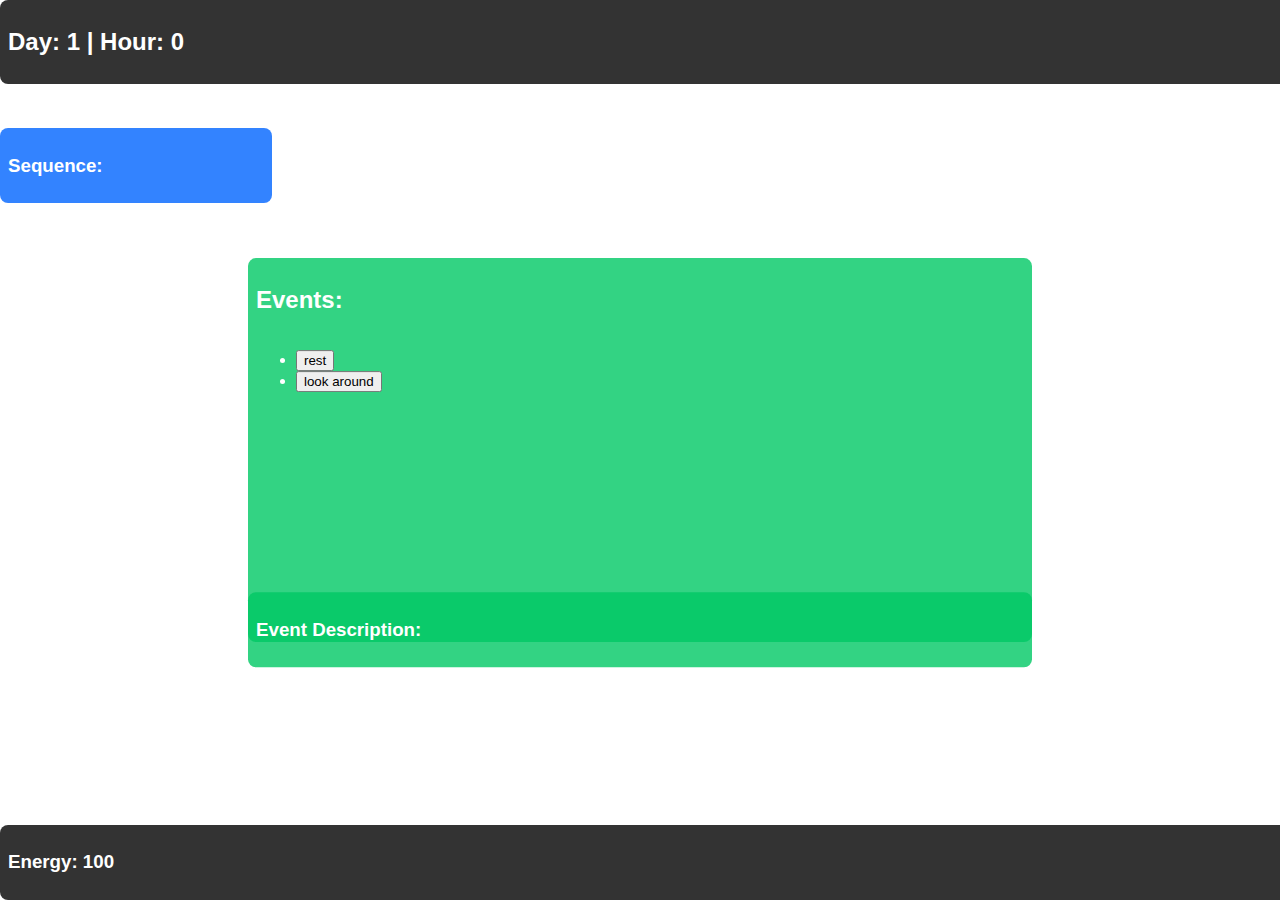
==== index.html @ 50a93d50 "Rename agun.html to index.html" ====
<!DOCTYPE html>
<html>
<head>
    <meta http-equiv='cache-control' content='no-cache'> 
    <meta http-equiv='expires' content='0'> 
    <meta http-equiv='pragma' content='no-cache'>
    <title>Wuxia/XianXia Game</title>
    <link rel="stylesheet" type="text/css" href="thesun.css">
</head>
<body>
    <div id="header">
        <h2>Day: <span id="dayCount">1</span> | Hour: <span id="hourCount">0</span></h2>
    </div>
    <div id="sequence">
        <h3>Sequence:</h3>
        <div id="sequenceContainer"></div>
    </div>

    <div id="events">
        <h2>Events:</h2>
        <div id="eventsContainer" style="height:300px; overflow:auto;">
            <ul id="eventList">
                <!-- Event list will be added here dynamically -->
            </ul>
        </div>
    </div>
    
    <div id="eventDesc">
        <h3>Event Description:</h3>
        <p id="eventDescContainer"></p>
    </div>

    <div id="footer">
        <h3>Energy: <span id="energyCount">100</span></h3>
    </div>

    <script src="thousandlions.js"></script>
</body>
</html>
---- thesun.css ----
body {
    font-family: Arial, sans-serif;
}

#header {
    position: absolute;
    top: 0;
    left: 0;
    width: 100%;
    background-color: rgba(0,0,0,0.8);
    color: #fff;
    padding: 0.5em;
    border-radius: 8px;
}

#sequence {
    position: absolute;
    top: 8em;
    left: 0;
    width: 20%;
    background-color: rgba(0,100,255,0.8);
    color: #fff;
    padding: 0.5em;
    border-radius: 8px;
}

#events {
    position: absolute;
    top: 50%;
    left: 50%;
    width: 60%;
    transform: translate(-50%, -50%);
    background-color: rgba(0,200,100,0.8);
    color: #fff;
    padding: 0.5em;
    border-radius: 8px;
    max-height: 500px;
    overflow-y: auto;
}

#footer {
    position: absolute;
    bottom: 0;
    left: 0;
    width: 100%;
    background-color: rgba(0,0,0,0.8);
    color: #fff;
    padding: 0.5em;
    border-radius: 8px;
}

#eventDesc {
    position: absolute;
    top: 70%;
    left: 50%;
    width: 60%;
    transform: translate(-50%, -50%);
    background-color: rgba(0,200,100,0.8);
    color: #fff;
    padding: 0.5em;
    border-radius: 8px;
}
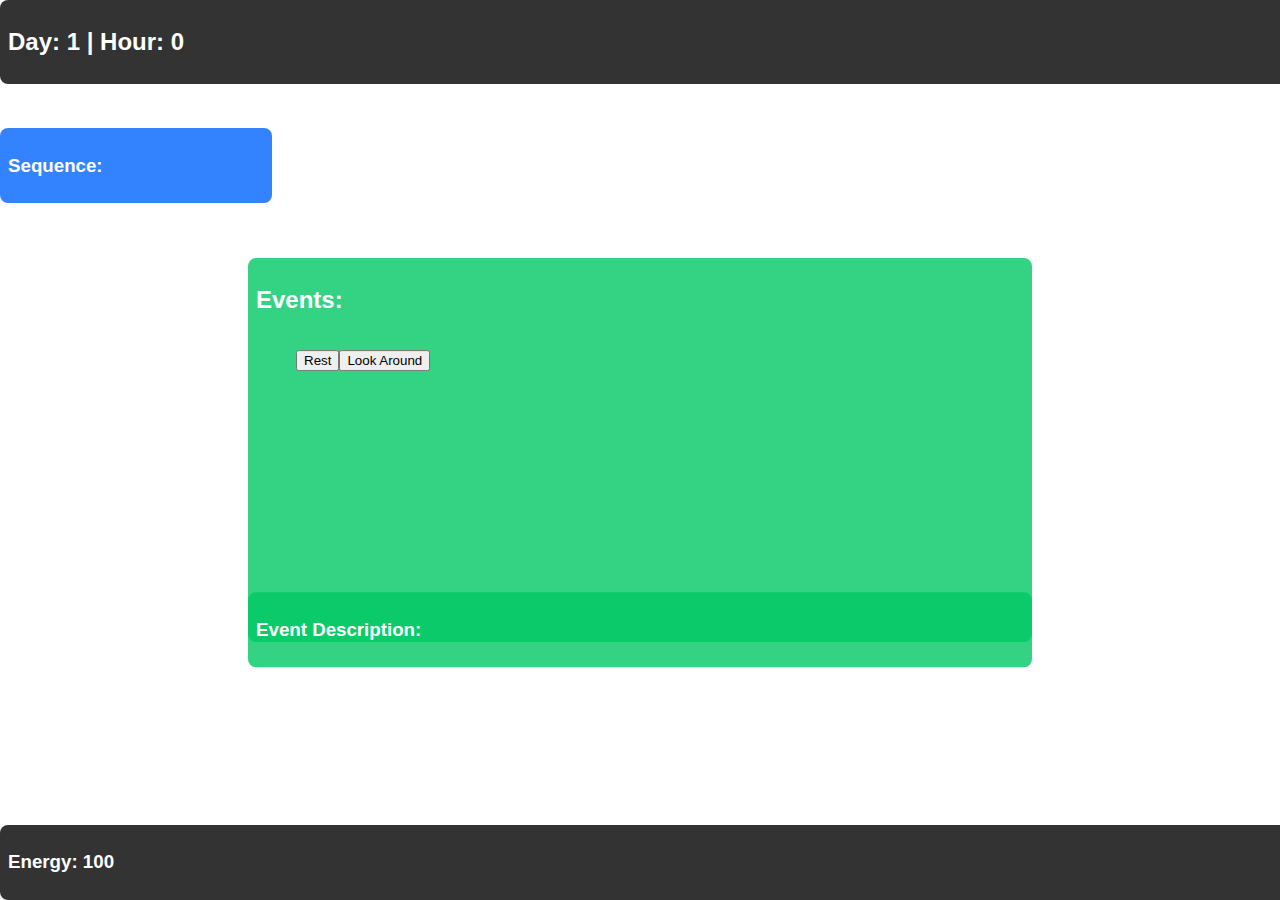
==== commit 8507d71f: "stuff" ====
--- a/index.html
+++ b/index.html
@@ -13,7 +13,9 @@
     </div>
     <div id="sequence">
         <h3>Sequence:</h3>
-        <div id="sequenceContainer"></div>
+        <div id="sequenceContainer">
+            <!-- Place where the activities and markers will go -->
+        </div>
     </div>
 
     <div id="events">
--- a/thesun.css
+++ b/thesun.css
@@ -59,4 +59,17 @@
     color: #fff;
     padding: 0.5em;
     border-radius: 8px;
+}
+
+#sequenceContainer .activity {
+    display: flex;
+    align-items: center;
+}
+
+.marker {
+    width: 10px;
+    height: 10px;
+    border-radius: 50%;
+    background-color: #f00;  /* Change this to your preferred color */
+    margin-right: 10px;
 }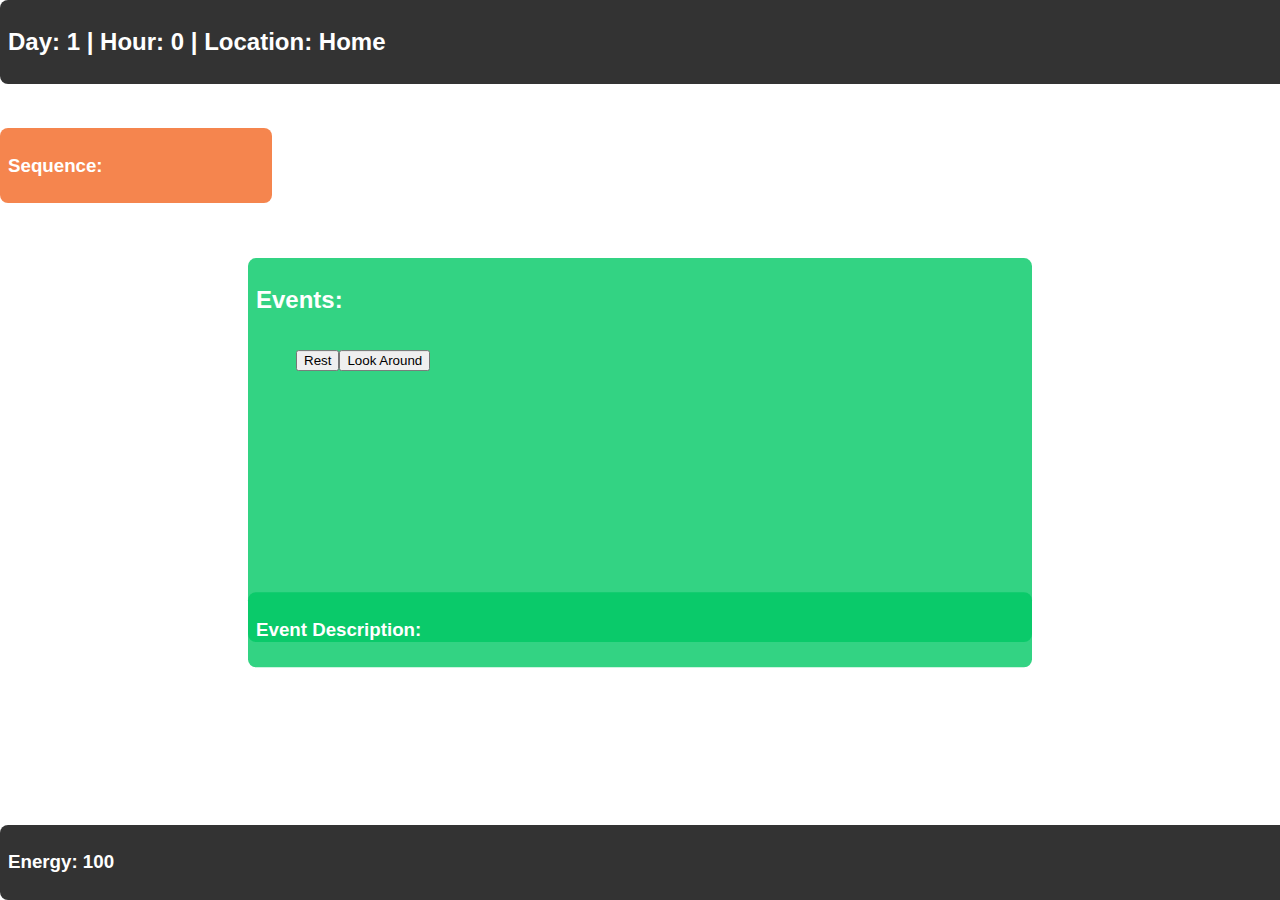
==== commit f693c58f: "worked on stuff" ====
--- a/index.html
+++ b/index.html
@@ -9,7 +9,7 @@
 </head>
 <body>
     <div id="header">
-        <h2>Day: <span id="dayCount">1</span> | Hour: <span id="hourCount">0</span></h2>
+        <h2>Day: <span id="dayCount">1</span> | Hour: <span id="hourCount">0</span> | Location: <span id="location">Home</span></h2>
     </div>
     <div id="sequence">
         <h3>Sequence:</h3>
@@ -26,16 +26,23 @@
             </ul>
         </div>
     </div>
-    
+
     <div id="eventDesc">
         <h3>Event Description:</h3>
         <p id="eventDescContainer"></p>
     </div>
 
+    <div id="inventory">
+        <h2>Inventory:</h2>
+        <div id="inventoryContainer">
+          <!-- Inventory items will be added here dynamically -->
+        </div>
+    </div>
+    
     <div id="footer">
         <h3>Energy: <span id="energyCount">100</span></h3>
     </div>
 
     <script src="thousandlions.js"></script>
 </body>
-</html>
+</html>--- a/thesun.css
+++ b/thesun.css
@@ -18,7 +18,7 @@
     top: 8em;
     left: 0;
     width: 20%;
-    background-color: rgba(0,100,255,0.8);
+    background-color: rgba(242, 102, 34, 0.8);
     color: #fff;
     padding: 0.5em;
     border-radius: 8px;
